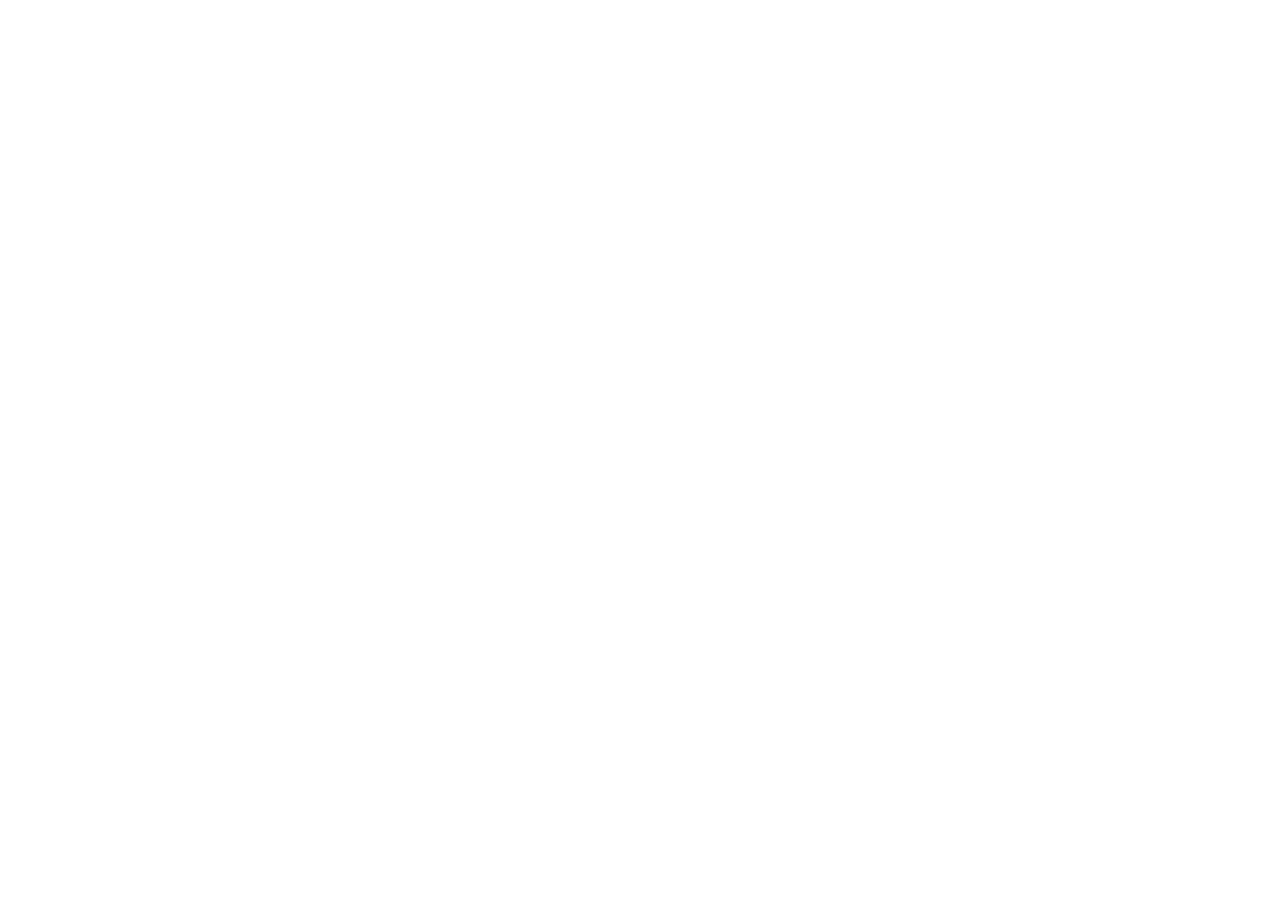
==== public_html/index.html @ 6361e10b "init" ====
<!DOCTYPE html>
<!--[if lt IE 7]>      <html class="no-js lt-ie9 lt-ie8 lt-ie7"> <![endif]-->
<!--[if IE 7]>         <html class="no-js lt-ie9 lt-ie8"> <![endif]-->
<!--[if IE 8]>         <html class="no-js lt-ie9"> <![endif]-->
<!--[if gt IE 8]><!--> <html class="no-js"> <!--<![endif]-->
    <head>
        <meta charset="utf-8">
        <meta http-equiv="X-UA-Compatible" content="IE=edge,chrome=1">
        <title></title>
        <meta name="description" content="">
        <meta name="viewport" content="width=device-width, initial-scale=1">

        <link rel="stylesheet" href="css/bootstrap.min.css">
        <link rel="stylesheet" href="css/main.css">
        <script src="js/vendor/modernizr-2.6.2-respond-1.1.0.min.js"></script>
    </head>
    <body>
        <!--[if lt IE 7]>
            <p class="browsehappy">You are using an <strong>outdated</strong> browser. Please <a href="http://browsehappy.com/">upgrade your browser</a> to improve your experience.</p>
        <![endif]-->
		
		

        <script src="//ajax.googleapis.com/ajax/libs/jquery/1.11.0/jquery.js"></script>
        <script>window.jQuery || document.write('<script src="js/vendor/jquery-1.11.0.js"><\/script>')</script>
        <script src="js/vendor/bootstrap.min.js"></script>
        <script src="js/main.js"></script>
    </body>
</html>
---- public_html/css/main.css ----
/* ==========================================================================
   Author's custom styles
   ========================================================================== */
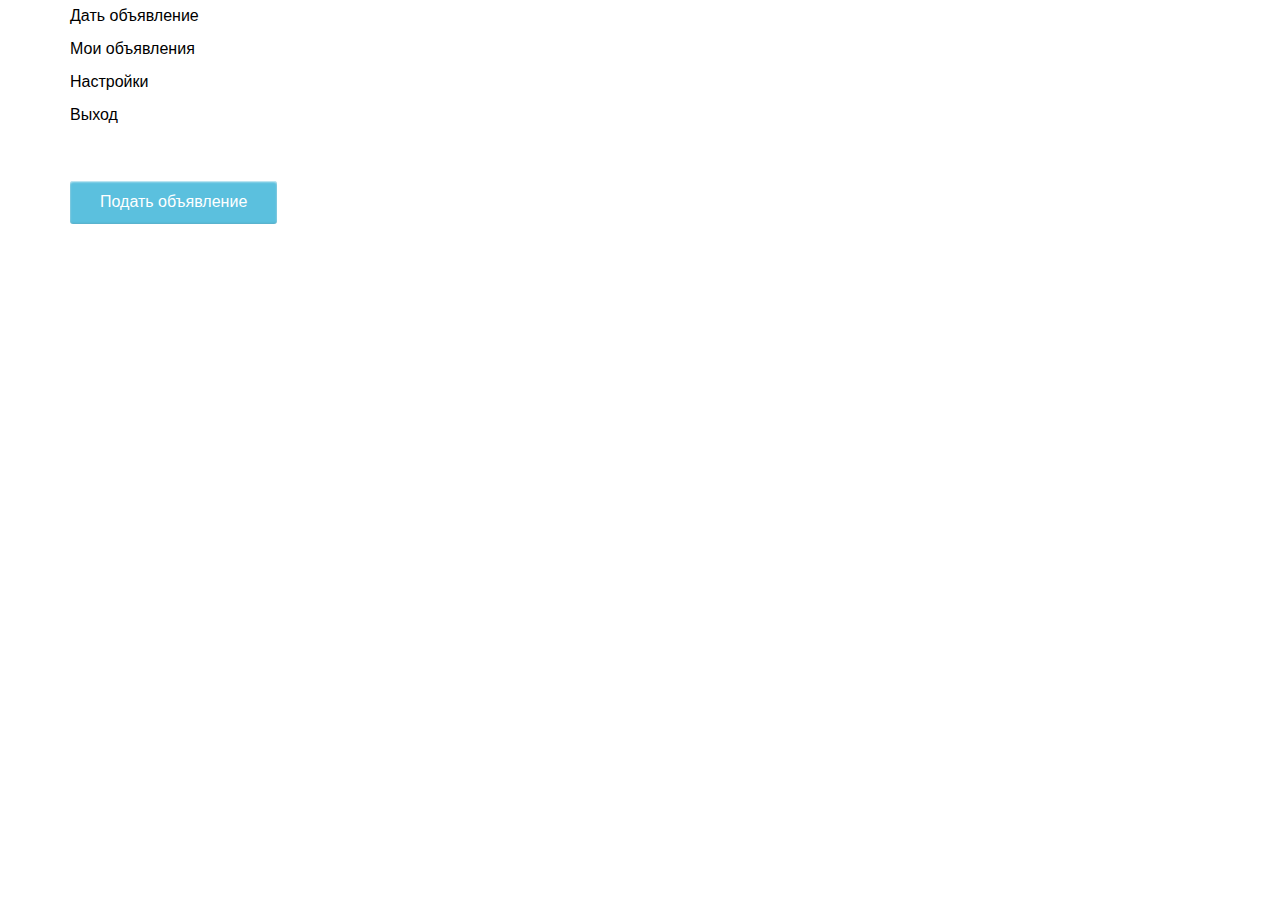
==== commit f23e0657: "full task" ====
--- a/public_html/index.html
+++ b/public_html/index.html
@@ -19,7 +19,22 @@
             <p class="browsehappy">You are using an <strong>outdated</strong> browser. Please <a href="http://browsehappy.com/">upgrade your browser</a> to improve your experience.</p>
         <![endif]-->
 		
-		
+		<div class="container">
+			<div class="row">
+				<div class="col-lg-12">
+					<div class="profile-page">
+						<ul>
+							<li><a href="#">Дать объявление</a></li>
+							<li><a href="#">Мои объявления</a></li>
+							<li><a href="#">Настройки</a></li>
+							<li><a href="#">Выход</a></li>
+						</ul></p>
+						
+						<button class="btn btn-vestnab">Подать объявление</button>
+					</div>
+				</div>
+			</div>
+		</div>
 
         <script src="//ajax.googleapis.com/ajax/libs/jquery/1.11.0/jquery.js"></script>
         <script>window.jQuery || document.write('<script src="js/vendor/jquery-1.11.0.js"><\/script>')</script>
--- a/public_html/css/main.css
+++ b/public_html/css/main.css
@@ -3,6 +3,71 @@
 /* ==========================================================================
    Author's custom styles
    ========================================================================== */
+body{
+	font-family: Verdana, Geneva, sans-serif;
+}
+.profile-page ul{
+	padding: 0;
+	list-style: none;
+	margin-bottom: 50px;
+}
+.profile-page ul li{
+	padding: 5px 0;
+}
+.profile-page ul li a{
+	font-size: 16px;
+	color:#000000;
+}
+
+.btn-vestnab{
+	color: #FFFFFF;
+	background-color: #5bc0de;
+	border-radius: 3px;
+	border:0;
+	font-size: 16px;
+	padding: 10px 30px !important;
+	box-shadow: 
+  0 1px 2px #fff, /*bottom external highlight*/
+  0 1px 2px #fff, /*top external shadow*/ 
+  inset 0 -1px 2px rgba(0,0,0,0.1), /*bottom internal shadow*/ 
+  inset 0 1px 2px rgba(255,255,255,0.8); /*top internal highlight*/
+}
+.btn-vestnab:hover{
+	color: #FFFFFF;
+	opacity: 0.8;
+}
+.order-page .form-control{
+	border-radius: 0;
+	border:1px solid #9f9f9f;
+	color: #000000;
+	padding-left: 5px;
+}
+.order-page label{
+	font-size: 16px;
+	color: #000000;
+	line-height: 30px;
+	font-weight: normal;
+}
+.order-page .add-photo{
+	border:1px solid #9f9f9f;
+	position: relative;
+	height: 120px;
+	overflow: hidden;
+}
+.order-page .add-photo img{
+	width: 100%;
+	height: auto;
+}
+.order-page .add-photo input[type='file']{
+	position: absolute;
+	top: 0;
+	left: 0;
+	width: 100%;
+	height: 100%;
+	opacity: 0;
+	z-index: 2;
+	cursor: pointer;
+}
 
 
 
@@ -16,7 +81,3 @@
 
 
 
-
-
-
-
